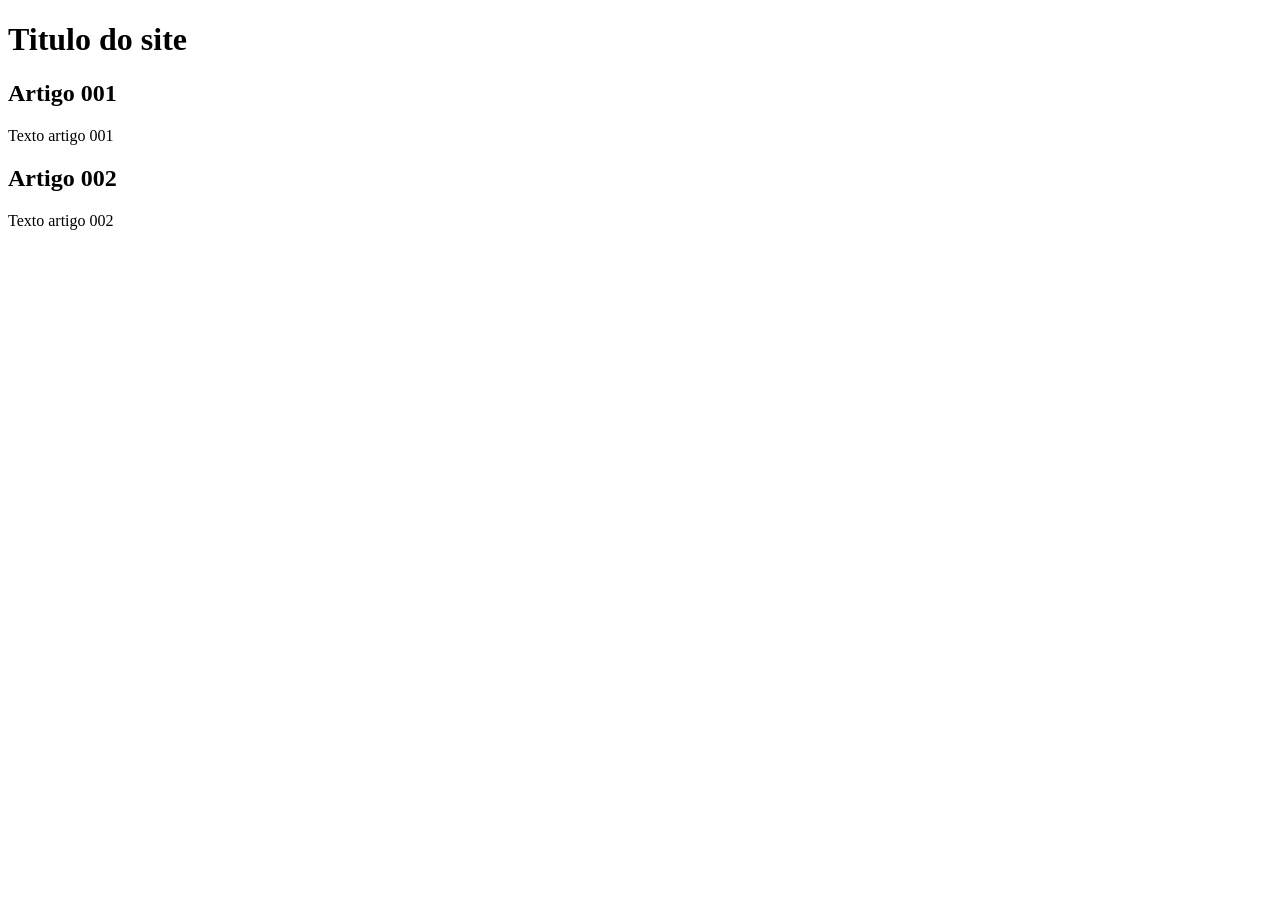
==== index.html @ aabe267b "add index" ====
<!DOCTYPE html>
<html lang="pt-br">
<head>
    <meta charset="UTF-8">
    <meta name="viewport" content="width=device-width, initial-scale=1.0">
    <title>Titulo do site</title>
</head>
<body>
    <main>
        <header>
            <h1>Titulo do site</h1>
        </header>
        <article>
            <h2>Artigo 001</h2>
            <p>Texto artigo 001</p>
        </article>
        <article>
            <h2>Artigo 002</h2>
            <p>Texto artigo 002</p>
        </article>
    </main>
</body>
</html>
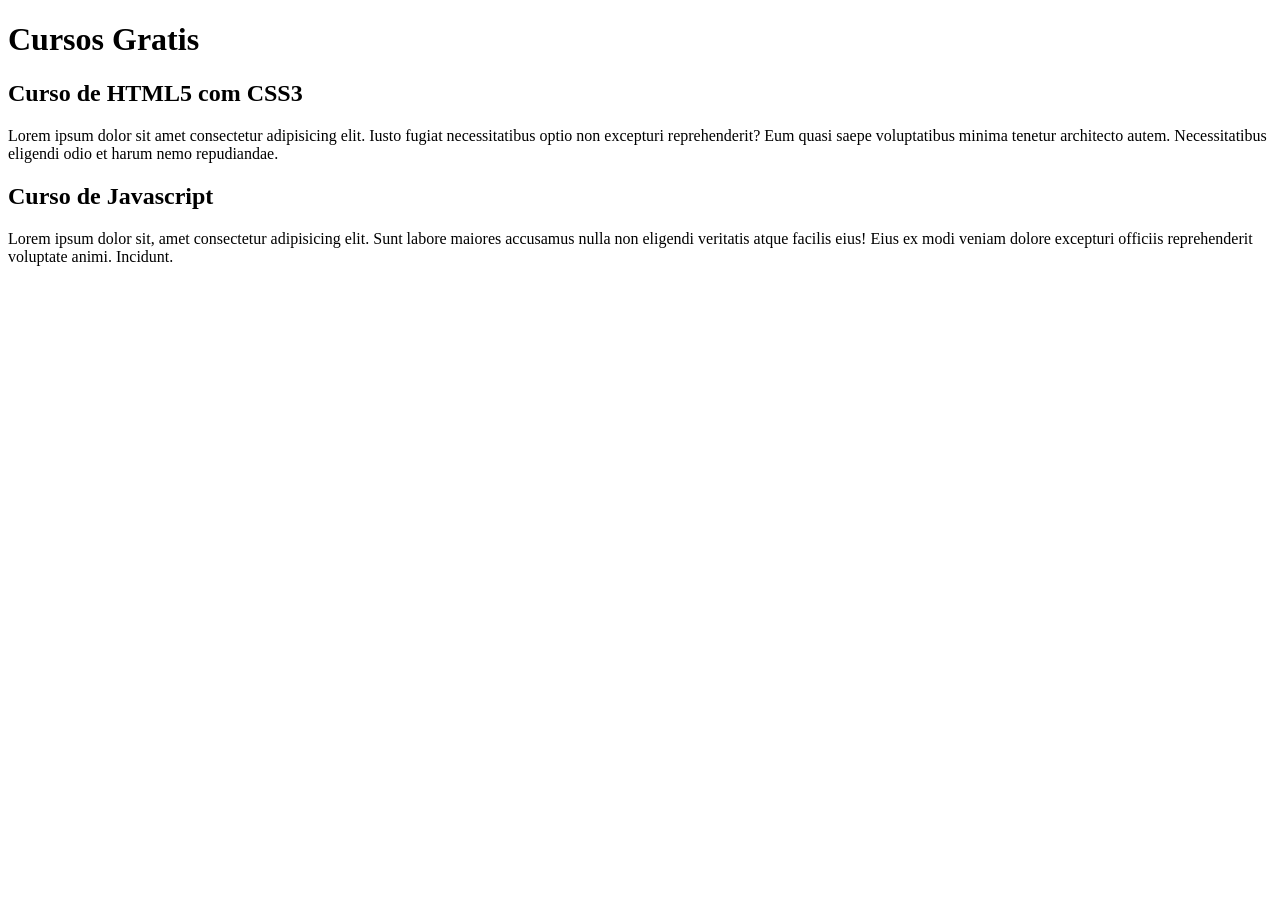
==== commit b9218849: "comecei a escrever o conteudo" ====
--- a/index.html
+++ b/index.html
@@ -3,20 +3,20 @@
 <head>
     <meta charset="UTF-8">
     <meta name="viewport" content="width=device-width, initial-scale=1.0">
-    <title>Titulo do site</title>
+    <title>Titulo do Site</title>
 </head>
 <body>
     <main>
         <header>
-            <h1>Titulo do site</h1>
+            <h1>Cursos Gratis</h1>
         </header>
         <article>
-            <h2>Artigo 001</h2>
-            <p>Texto artigo 001</p>
+            <h2>Curso de HTML5 com CSS3</h2>
+            <p>Lorem ipsum dolor sit amet consectetur adipisicing elit. Iusto fugiat necessitatibus optio non excepturi reprehenderit? Eum quasi saepe voluptatibus minima tenetur architecto autem. Necessitatibus eligendi odio et harum nemo repudiandae.</p>
         </article>
         <article>
-            <h2>Artigo 002</h2>
-            <p>Texto artigo 002</p>
+            <h2>Curso de Javascript</h2>
+            <p>Lorem ipsum dolor sit, amet consectetur adipisicing elit. Sunt labore maiores accusamus nulla non eligendi veritatis atque facilis eius! Eius ex modi veniam dolore excepturi officiis reprehenderit voluptate animi. Incidunt.</p>
         </article>
     </main>
 </body>
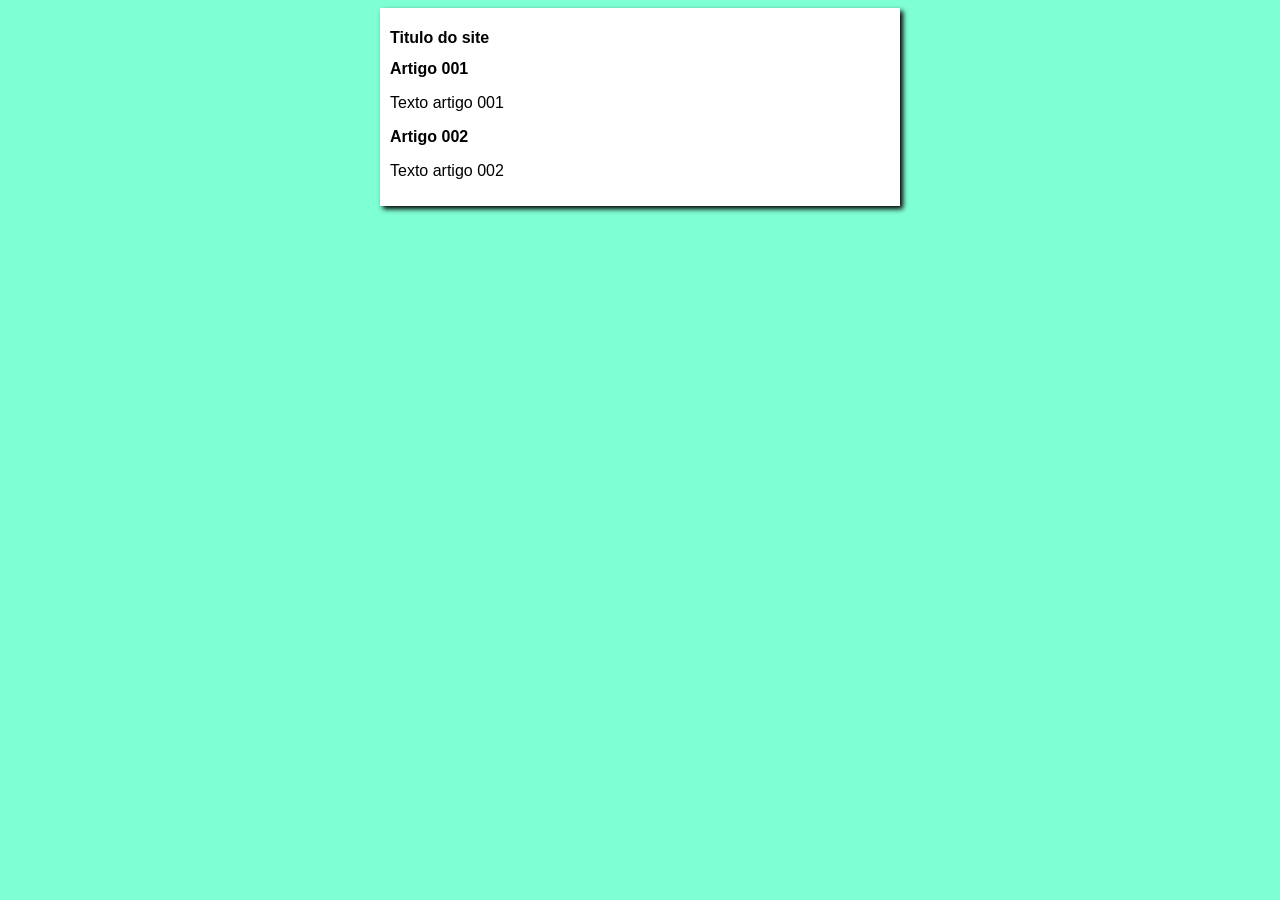
==== commit 1af23690: "iniciei o desing" ====
--- a/index.html
+++ b/index.html
@@ -3,20 +3,21 @@
 <head>
     <meta charset="UTF-8">
     <meta name="viewport" content="width=device-width, initial-scale=1.0">
-    <title>Titulo do Site</title>
+    <title>Titulo do site</title>
+    <link rel="stylesheet" href="estilos/style.css">
 </head>
 <body>
     <main>
         <header>
-            <h1>Cursos Gratis</h1>
+            <h1>Titulo do site</h1>
         </header>
         <article>
-            <h2>Curso de HTML5 com CSS3</h2>
-            <p>Lorem ipsum dolor sit amet consectetur adipisicing elit. Iusto fugiat necessitatibus optio non excepturi reprehenderit? Eum quasi saepe voluptatibus minima tenetur architecto autem. Necessitatibus eligendi odio et harum nemo repudiandae.</p>
+            <h2>Artigo 001</h2>
+            <p>Texto artigo 001</p>
         </article>
         <article>
-            <h2>Curso de Javascript</h2>
-            <p>Lorem ipsum dolor sit, amet consectetur adipisicing elit. Sunt labore maiores accusamus nulla non eligendi veritatis atque facilis eius! Eius ex modi veniam dolore excepturi officiis reprehenderit voluptate animi. Incidunt.</p>
+            <h2>Artigo 002</h2>
+            <p>Texto artigo 002</p>
         </article>
     </main>
 </body>
--- a/estilos/style.css
+++ b/estilos/style.css
@@ -0,0 +1,17 @@
+* {
+    font-family: Arial, Helvetica, sans-serif;
+    font-size: 16px;
+}
+
+body{
+    background-color: aquamarine;
+
+}
+
+main {
+    background-color: white;
+    width: 500px;
+    margin: auto;
+    padding: 10px;
+    box-shadow: 3px 3px 5px black;
+}
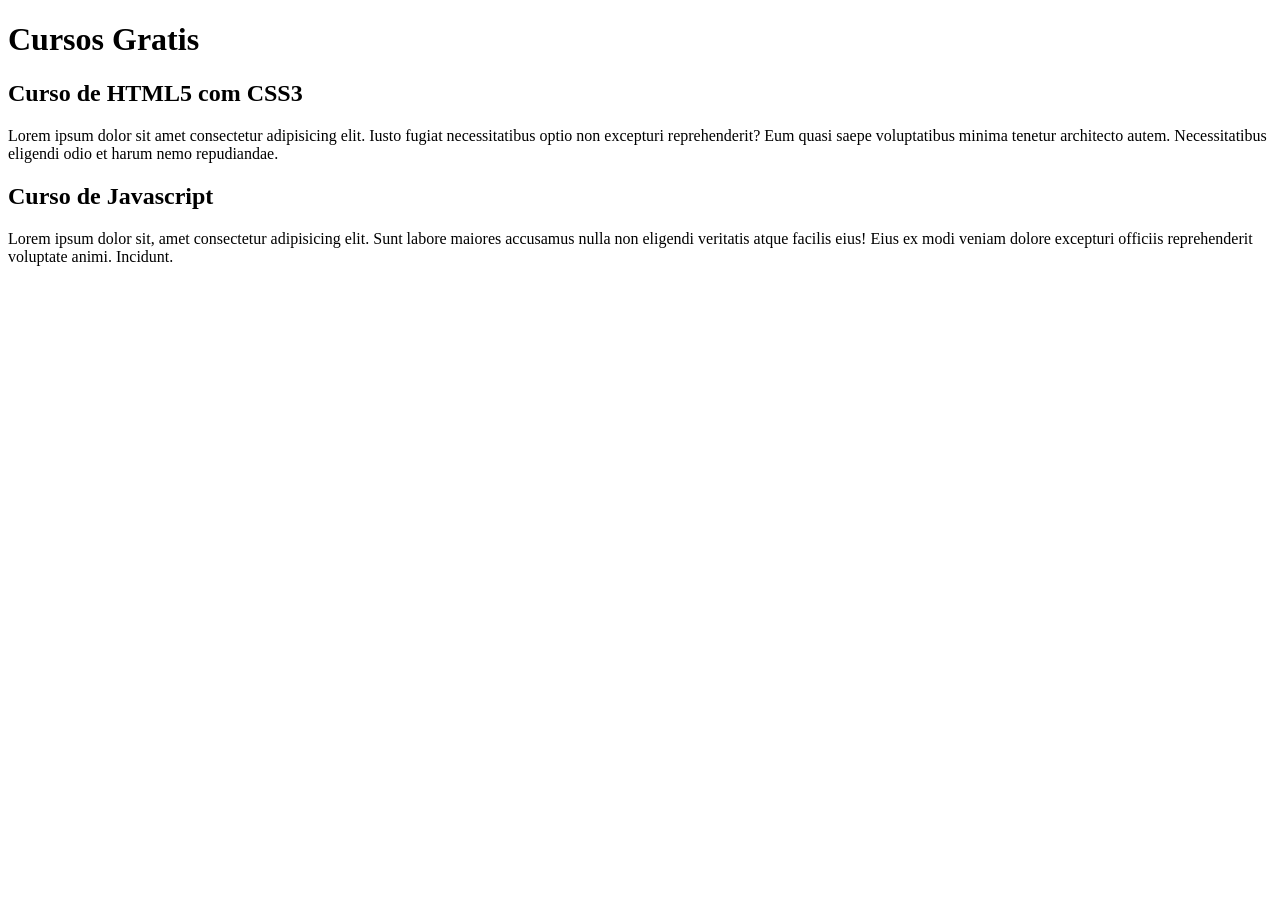
==== commit 7fbd750a: "Update index.html" ====
--- a/index.html
+++ b/index.html
@@ -3,21 +3,20 @@
 <head>
     <meta charset="UTF-8">
     <meta name="viewport" content="width=device-width, initial-scale=1.0">
-    <title>Titulo do site</title>
-    <link rel="stylesheet" href="estilos/style.css">
+    <title>Site CursoeVideo</title>
 </head>
 <body>
     <main>
         <header>
-            <h1>Titulo do site</h1>
+            <h1>Cursos Gratis</h1>
         </header>
         <article>
-            <h2>Artigo 001</h2>
-            <p>Texto artigo 001</p>
+            <h2>Curso de HTML5 com CSS3</h2>
+            <p>Lorem ipsum dolor sit amet consectetur adipisicing elit. Iusto fugiat necessitatibus optio non excepturi reprehenderit? Eum quasi saepe voluptatibus minima tenetur architecto autem. Necessitatibus eligendi odio et harum nemo repudiandae.</p>
         </article>
         <article>
-            <h2>Artigo 002</h2>
-            <p>Texto artigo 002</p>
+            <h2>Curso de Javascript</h2>
+            <p>Lorem ipsum dolor sit, amet consectetur adipisicing elit. Sunt labore maiores accusamus nulla non eligendi veritatis atque facilis eius! Eius ex modi veniam dolore excepturi officiis reprehenderit voluptate animi. Incidunt.</p>
         </article>
     </main>
 </body>
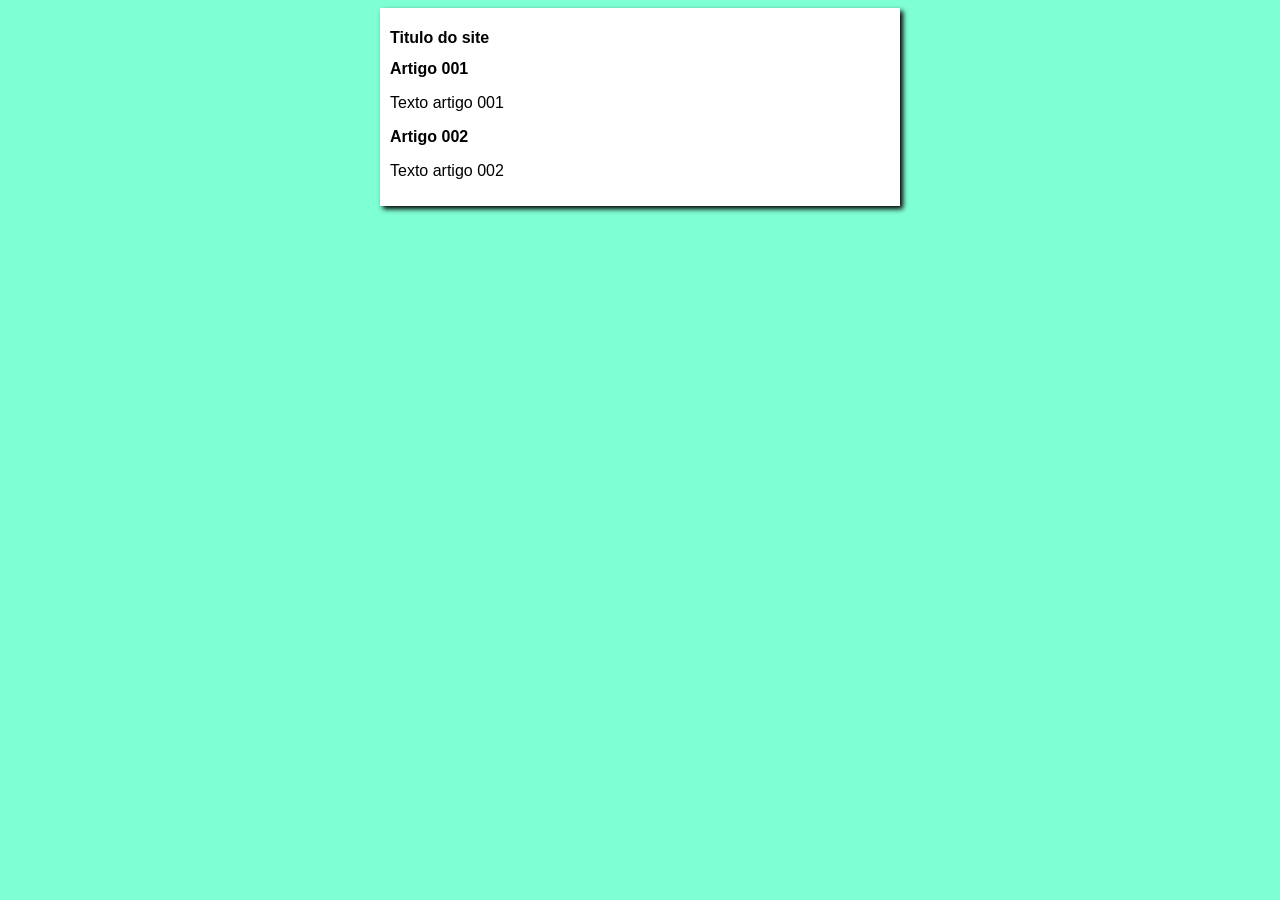
==== commit af439172: "Update index.html" ====
--- a/index.html
+++ b/index.html
@@ -3,20 +3,21 @@
 <head>
     <meta charset="UTF-8">
     <meta name="viewport" content="width=device-width, initial-scale=1.0">
-    <title>Site CursoeVideo</title>
+    <title>Curso em Video</title>
+    <link rel="stylesheet" href="estilos/style.css">
 </head>
 <body>
     <main>
         <header>
-            <h1>Cursos Gratis</h1>
+            <h1>Titulo do site</h1>
         </header>
         <article>
-            <h2>Curso de HTML5 com CSS3</h2>
-            <p>Lorem ipsum dolor sit amet consectetur adipisicing elit. Iusto fugiat necessitatibus optio non excepturi reprehenderit? Eum quasi saepe voluptatibus minima tenetur architecto autem. Necessitatibus eligendi odio et harum nemo repudiandae.</p>
+            <h2>Artigo 001</h2>
+            <p>Texto artigo 001</p>
         </article>
         <article>
-            <h2>Curso de Javascript</h2>
-            <p>Lorem ipsum dolor sit, amet consectetur adipisicing elit. Sunt labore maiores accusamus nulla non eligendi veritatis atque facilis eius! Eius ex modi veniam dolore excepturi officiis reprehenderit voluptate animi. Incidunt.</p>
+            <h2>Artigo 002</h2>
+            <p>Texto artigo 002</p>
         </article>
     </main>
 </body>
--- a/estilos/style.css
+++ b/estilos/style.css
@@ -0,0 +1,17 @@
+* {
+    font-family: Arial, Helvetica, sans-serif;
+    font-size: 16px;
+}
+
+body{
+    background-color: aquamarine;
+
+}
+
+main {
+    background-color: white;
+    width: 500px;
+    margin: auto;
+    padding: 10px;
+    box-shadow: 3px 3px 5px black;
+}
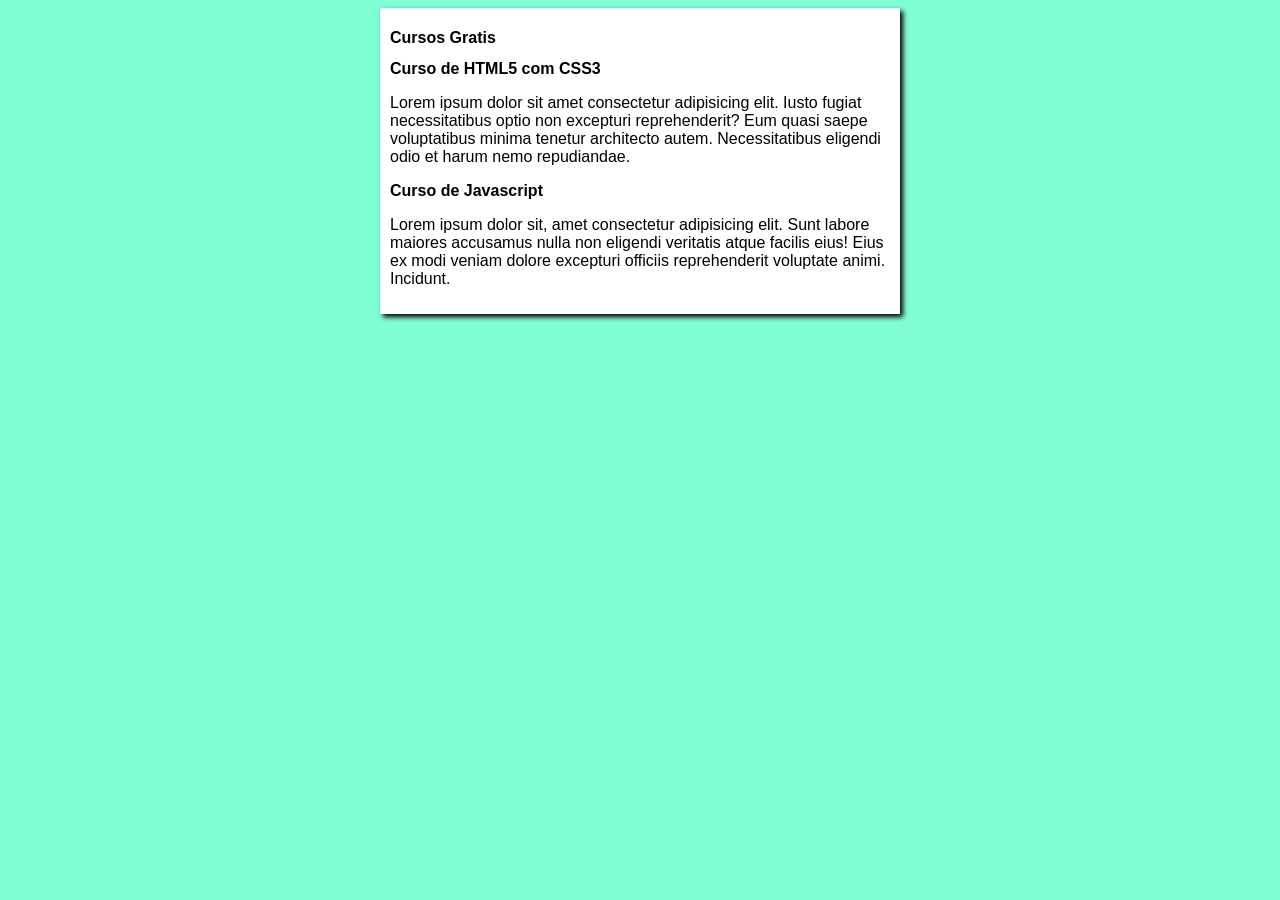
==== commit 6bf501b0: "Merge branch 'desing'" ====
--- a/index.html
+++ b/index.html
@@ -9,15 +9,15 @@
 <body>
     <main>
         <header>
-            <h1>Titulo do site</h1>
+            <h1>Cursos Gratis</h1>
         </header>
         <article>
-            <h2>Artigo 001</h2>
-            <p>Texto artigo 001</p>
+            <h2>Curso de HTML5 com CSS3</h2>
+            <p>Lorem ipsum dolor sit amet consectetur adipisicing elit. Iusto fugiat necessitatibus optio non excepturi reprehenderit? Eum quasi saepe voluptatibus minima tenetur architecto autem. Necessitatibus eligendi odio et harum nemo repudiandae.</p>
         </article>
         <article>
-            <h2>Artigo 002</h2>
-            <p>Texto artigo 002</p>
+            <h2>Curso de Javascript</h2>
+            <p>Lorem ipsum dolor sit, amet consectetur adipisicing elit. Sunt labore maiores accusamus nulla non eligendi veritatis atque facilis eius! Eius ex modi veniam dolore excepturi officiis reprehenderit voluptate animi. Incidunt.</p>
         </article>
     </main>
 </body>
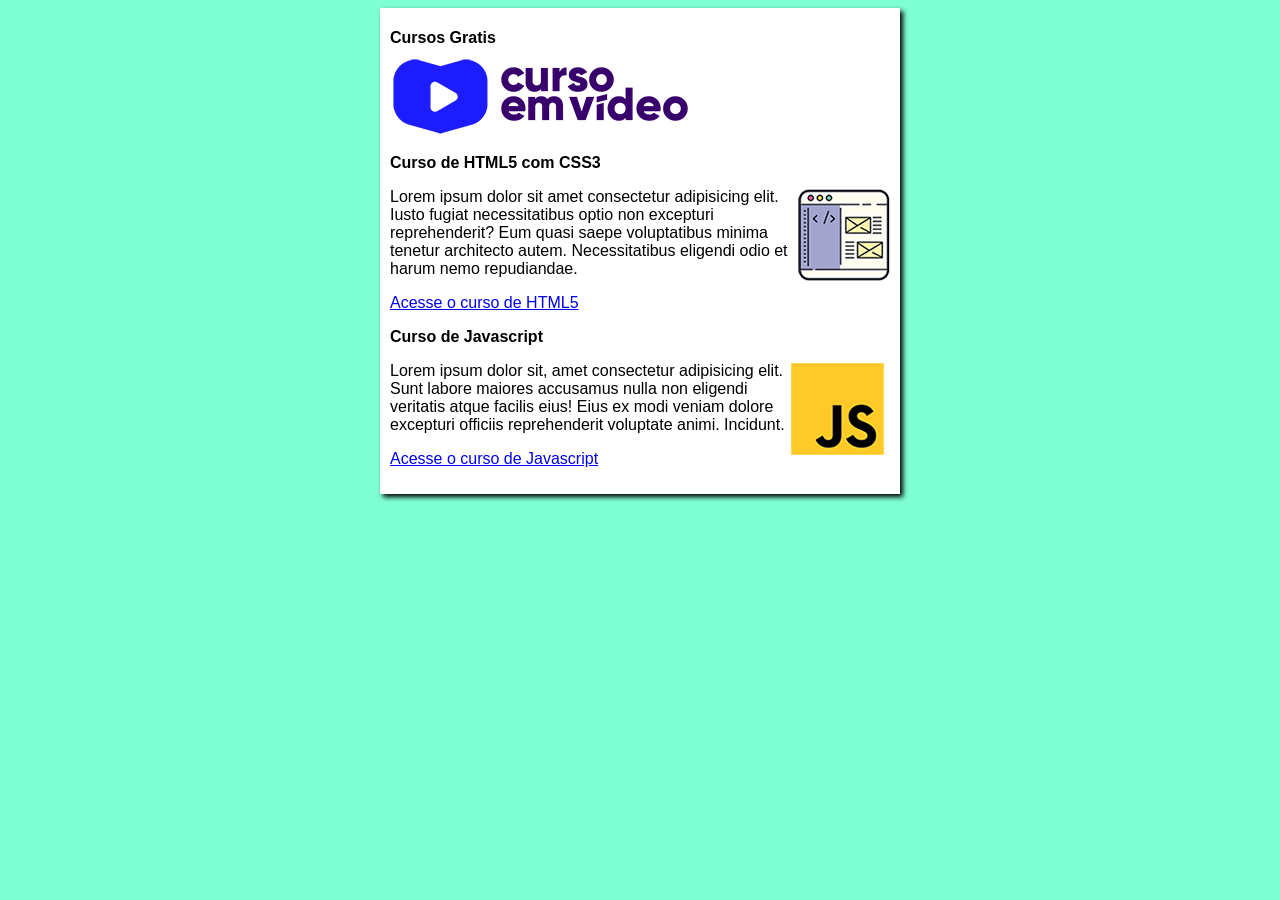
==== commit b32199d1: "criei o site" ====
--- a/index.html
+++ b/index.html
@@ -10,14 +10,19 @@
     <main>
         <header>
             <h1>Cursos Gratis</h1>
+            <img src="imagens/curso-em-video-cor.png" alt="Curso em Video">
         </header>
         <article>
             <h2>Curso de HTML5 com CSS3</h2>
+            <img class="lado" src="imagens/curso-html-css.png" alt="Curso HTML">
             <p>Lorem ipsum dolor sit amet consectetur adipisicing elit. Iusto fugiat necessitatibus optio non excepturi reprehenderit? Eum quasi saepe voluptatibus minima tenetur architecto autem. Necessitatibus eligendi odio et harum nemo repudiandae.</p>
+            <p><a href="curso-html.html">Acesse o curso de HTML5</a></p>
         </article>
         <article>
             <h2>Curso de Javascript</h2>
+            <img class="lado" src="imagens/curso-javascript.png" alt="Curso Javascript">
             <p>Lorem ipsum dolor sit, amet consectetur adipisicing elit. Sunt labore maiores accusamus nulla non eligendi veritatis atque facilis eius! Eius ex modi veniam dolore excepturi officiis reprehenderit voluptate animi. Incidunt.</p>
+            <p><a href="curso-js.html">Acesse o curso de Javascript</a></p>
         </article>
     </main>
 </body>
--- a/estilos/style.css
+++ b/estilos/style.css
@@ -14,4 +14,8 @@
     margin: auto;
     padding: 10px;
     box-shadow: 3px 3px 5px black;
+}
+
+img.lado {
+    float: right;
 }
